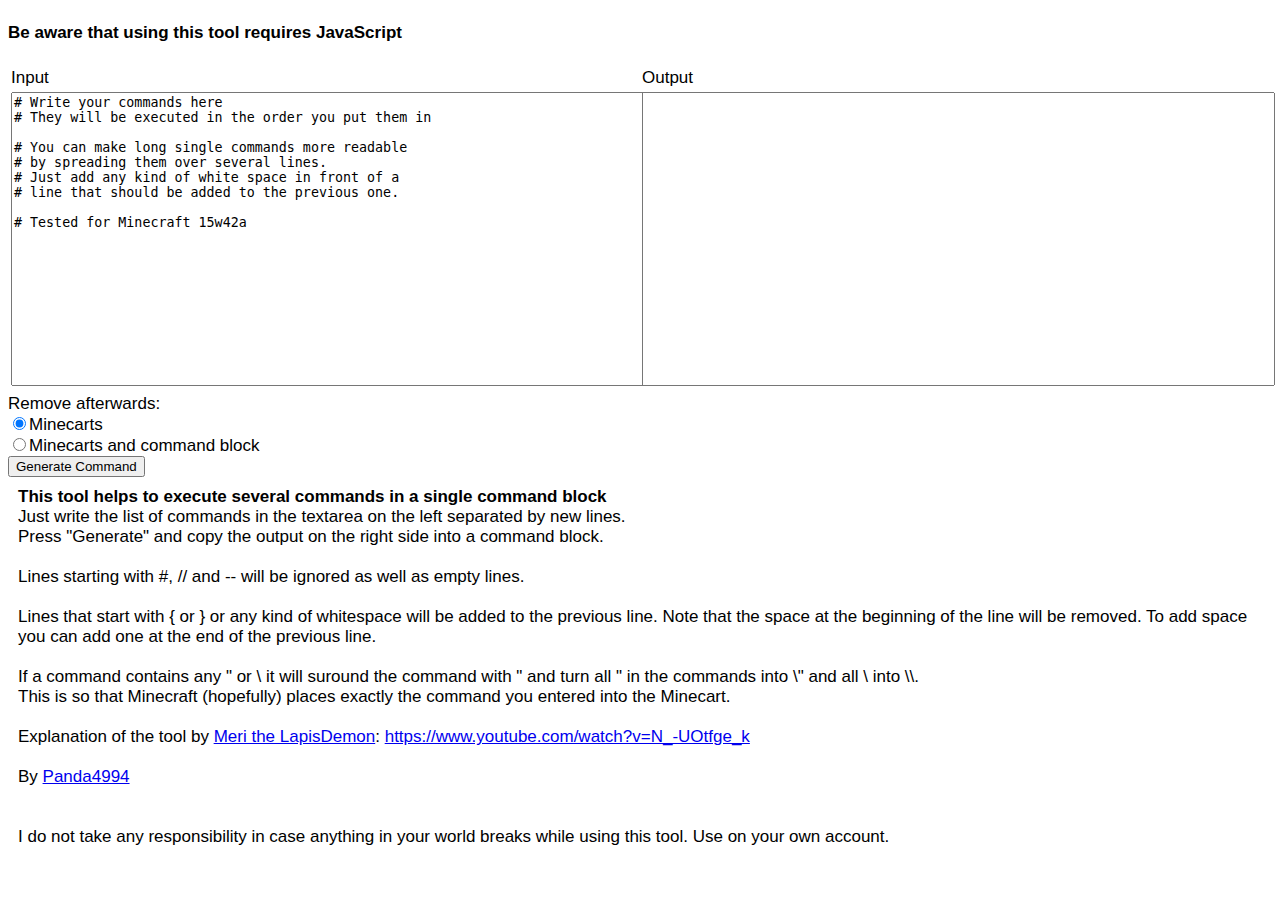
==== index.html @ 2e9e7b37 "Command stacker 1.11" ====
<!DOCTYPE html>
<html lang="en">
	<head>
		<meta charset="utf-8">
		<title>Minecraft Commandstacker</title>
		<style rel="stylesheet" type="text/css">
		body {
		 font-family: Arial, Helvetica, sans-serif;
		 font-size: 17px;
		}
		</style>
	</head>
	<body {font-family: Sans-Serif;}>
		<h4>Be aware that using this tool requires JavaScript</h4>
		<form name="GENC_Form">
			<table width="100%">
				<tr>
					<td style="width: 50%"><label>Input</label></td>
					<td style="width: 50%"><label id="GENC_Output_L">Output</label></td>
				</tr>
				<tr>
					<td>
						<textarea id="GENC_Input" style="resize:none; height:3in; width:100%; font-family: monospace" wrap="off" title="Enter a list of command here">
# Write your commands here
# They will be executed in the order you put them in

# You can make long single commands more readable
# by spreading them over several lines.
# Just add any kind of white space in front of a
# line that should be added to the previous one.

# Tested for Minecraft 15w42a</textarea>
					</td>
					<td>
						<textarea id="GENC_Output" style="resize:none; height:3in; width:100%; font-family:monospace" wrap="off" title="Output will appear here"></textarea>
					</td>
				</tr>
			</table>
			Remove afterwards:<br>
			<input type="radio" name="GENC_Clean" value="Carts" checked>Minecarts<br>
			<input type="radio" name="GENC_Clean" value="All">Minecarts and command block<br>
			<input type="button" name="GENC_Start" value="Generate Command" onClick="GENC_Generate();">
		</form>


		<script type="text/javascript">
			if (typeof String.prototype.startsWith != 'function') {
				String.prototype.startsWith = function (str){
					return this.slice(0, str.length) == str;
				};
			}
			if (typeof String.prototype.endsWith !== 'function') {
				String.prototype.endsWith = function(suffix) {
					return this.indexOf(suffix, this.length - suffix.length) !== -1;
				};
			}

			var GENC_Begin="/summon falling_block ~ ~1.5 ~ {Motion:[0.0d,-1.0d,0.0d],Time:1,DropItem:0,Block:redstone_block,Passengers:[\n\t{id:falling_block,Time:1,DropItem:0,Block:activator_rail}";
			var GENC_Front=",\n\t{id:commandblock_minecart,Command:";
			var GENC_End="}";
			var GENC_Finish="\n]}";
			var GENC_CleanBlocks=["setblock ~ ~-2 ~ command_block 0 replace {SuccessCount:0b,auto:1b,Command:fill ~ ~ ~ ~ ~2 ~ air}"];
			var GENC_CleanCarts=["kill @e[type=commandblock_minecart,r=0]"];

			function GENC_GenCommand(commands) {
				var res = GENC_Begin;
				for (var i = 0; i < commands.length; i++) {
					var escaped = commands[i].replace(/\\/g,"\\\\").replace(/\"/g,"\\\"");
					if (escaped === commands[i]) {
						res += GENC_Front + escaped + GENC_End;
					} else {
						res += GENC_Front + "\"" + escaped + "\"" + GENC_End;
					}
				}
				res += GENC_Finish;
				return res;
			}

			function GENC_Generate(){
				var input = document.getElementById("GENC_Input").value;
				var inarr = input.split("\n");
				var arr = []
				var startsWithW = /^\s/
				var cleantype = "";
				var endtype = "";
				for (var i = 0; i < inarr.length; i++) {
					var trimmed = inarr[i].trim();
					if (trimmed != ""  && !(trimmed.startsWith("#") || trimmed.startsWith("//") || trimmed.startsWith("--"))) {
						if (startsWithW.test(inarr[i]) || inarr[i].startsWith("}") || inarr[i].startsWith("{")) {
							arr[arr.length-1] += trimmed;
						} else {
							if (inarr[i].endsWith(" ")) {
								trimmed += " ";
							}
							arr.push(trimmed);
						}
					}
				}
				cleantype = document.GENC_Form.GENC_Clean.value;
				if (cleantype === "All") {
					arr = arr.concat(GENC_CleanBlocks);
				}
				arr = arr.concat(GENC_CleanCarts);
				var res = GENC_GenCommand(arr);
				document.getElementById("GENC_Output").value = res;
				var len = res.length;
				document.getElementById("GENC_Output_L").innerHTML = "Output (" + len + " of 32500 characters)";
			}
		</script>


		<div style="text-align:left; padding:10px;">
			<b>This tool helps to execute several commands in a single command block</b><br>
			Just write the list of commands in the textarea on the left separated by new lines.<br>
			Press "Generate" and copy the output on the right side into a command block.<br><br>
			Lines starting with #, // and -- will be ignored as well as empty lines.<br><br>
			Lines that start with { or } or any kind of whitespace will be added to the previous line. Note that the space at the beginning of the line will be removed. To add space you can add one at the end of the previous line.<br><br>
			If a command contains any " or \ it will suround the command with " and turn all " in the commands into \" and all \ into \\. <br>
			This is so that Minecraft (hopefully) places exactly the command you entered into the Minecart.<br><br>
			Explanation of the tool by <a target="_blank" href=https://www.youtube.com/LapisDemon>Meri the LapisDemon</a>: <a target="_blank" href=https://www.youtube.com/watch?v=N_-UOtfge_k>https://www.youtube.com/watch?v=N_-UOtfge_k</a><br><br>
			By <a target="_blank" href=https://www.youtube.com/Panda4994>Panda4994</a><br><br><br>
			I do not take any responsibility in case anything in your world breaks while using this tool. Use on your own account.<br><br>
		</div>
	</body>
<html>
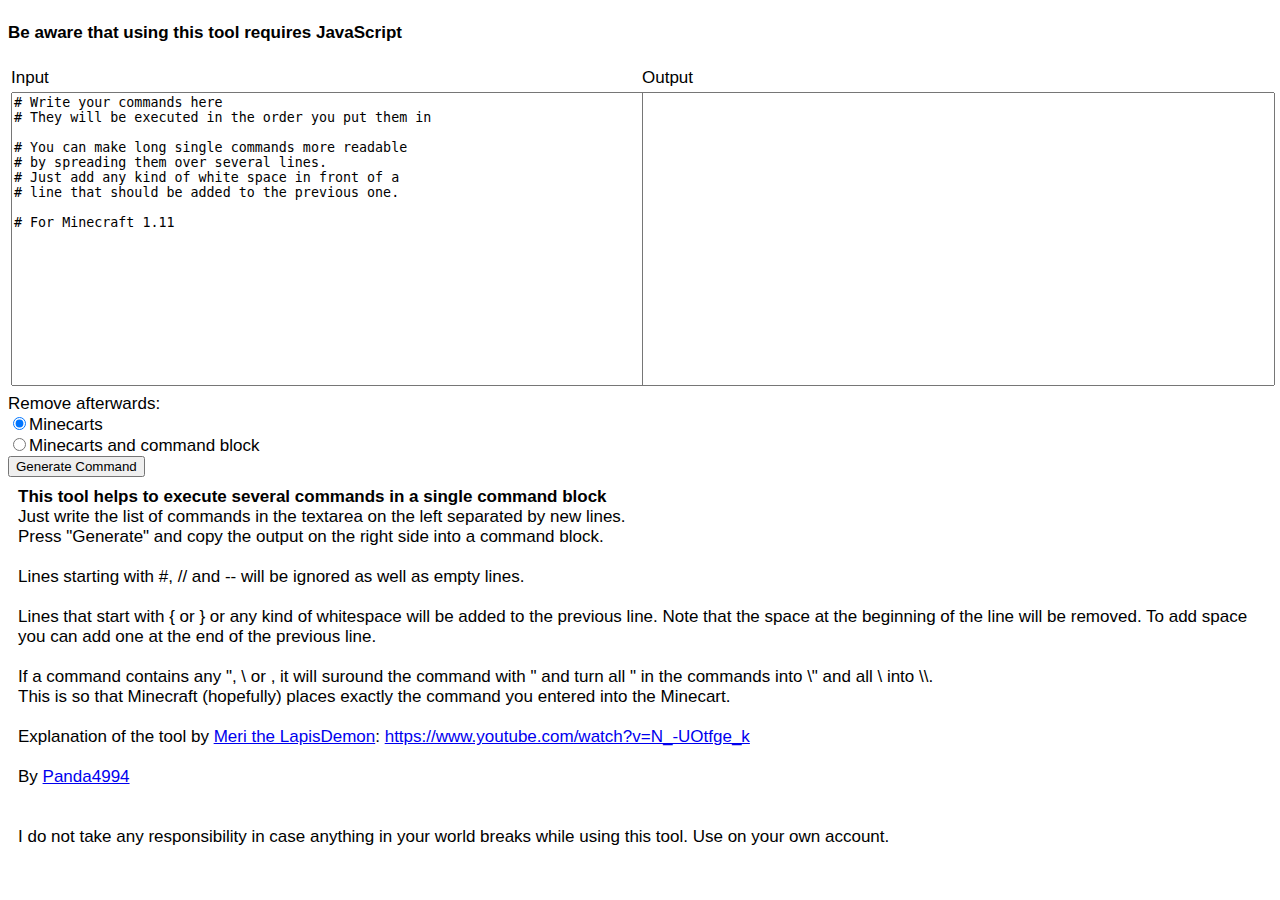
==== commit e5e7cf61: "Put quotationmarks around all commands to work for 1.12" ====
--- a/index.html
+++ b/index.html
@@ -29,7 +29,7 @@
 # Just add any kind of white space in front of a
 # line that should be added to the previous one.
 
-# Tested for Minecraft 15w42a</textarea>
+# For Minecraft 1.11</textarea>
 					</td>
 					<td>
 						<textarea id="GENC_Output" style="resize:none; height:3in; width:100%; font-family:monospace" wrap="off" title="Output will appear here"></textarea>
@@ -66,11 +66,11 @@
 				var res = GENC_Begin;
 				for (var i = 0; i < commands.length; i++) {
 					var escaped = commands[i].replace(/\\/g,"\\\\").replace(/\"/g,"\\\"");
-					if (escaped === commands[i]) {
-						res += GENC_Front + escaped + GENC_End;
-					} else {
+					//if (escaped === commands[i] && commands[i].search(",") < 0) {
+					//	res += GENC_Front + escaped + GENC_End;
+					//} else {
 						res += GENC_Front + "\"" + escaped + "\"" + GENC_End;
-					}
+					//}
 				}
 				res += GENC_Finish;
 				return res;
@@ -115,7 +115,7 @@
 			Press "Generate" and copy the output on the right side into a command block.<br><br>
 			Lines starting with #, // and -- will be ignored as well as empty lines.<br><br>
 			Lines that start with { or } or any kind of whitespace will be added to the previous line. Note that the space at the beginning of the line will be removed. To add space you can add one at the end of the previous line.<br><br>
-			If a command contains any " or \ it will suround the command with " and turn all " in the commands into \" and all \ into \\. <br>
+			If a command contains any ", \ or , it will suround the command with " and turn all " in the commands into \" and all \ into \\. <br>
 			This is so that Minecraft (hopefully) places exactly the command you entered into the Minecart.<br><br>
 			Explanation of the tool by <a target="_blank" href=https://www.youtube.com/LapisDemon>Meri the LapisDemon</a>: <a target="_blank" href=https://www.youtube.com/watch?v=N_-UOtfge_k>https://www.youtube.com/watch?v=N_-UOtfge_k</a><br><br>
 			By <a target="_blank" href=https://www.youtube.com/Panda4994>Panda4994</a><br><br><br>
